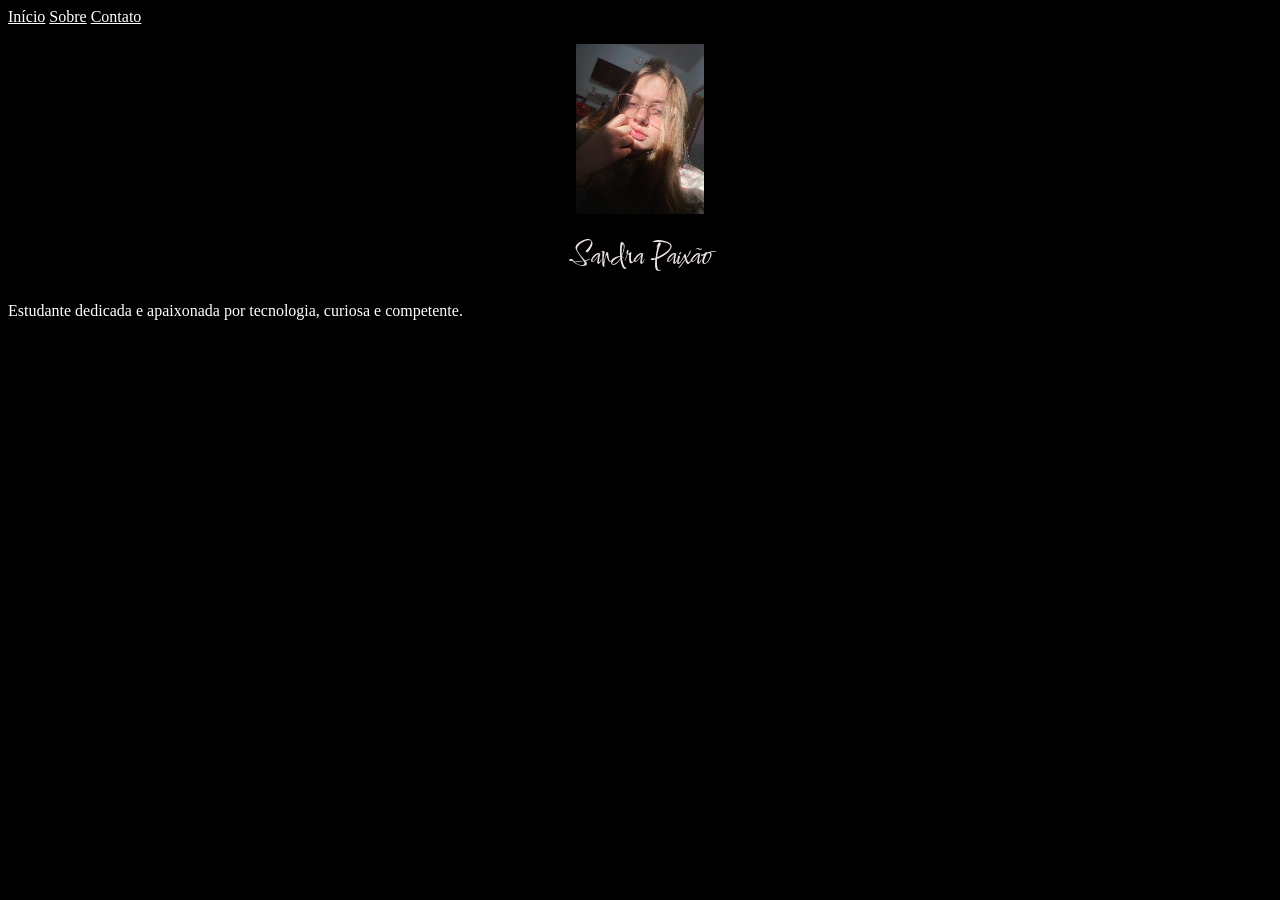
==== index.html @ 08f1afb5 "Add files via upload" ====
<!DOCTYPE html>
<html lang="pt-br">
<head>
    <meta charset="UTF-8">
    <meta name="viewport" content="width=device-width, initial-scale=1.0">
    <title>Potifólio Sandra Paixão</title>
    <link rel="stylesheet" href="index.css">
</head>
<body>
    <header>
       <nav>
        <a href="./index.html">Início</a>
        <a href="./nav.html">Sobre</a>
        <a href="./Contato.html">Contato</a>
       </nav>
    </header>
<br>
     
    <img src="./eu.jpg" alt="eu" height="170" >

    <h1>Sandra Paixão</h1>
     <p>Estudante dedicada e apaixonada por tecnologia, curiosa e competente.</p>

     
</body>
</html>
---- index.css ----
@import url('https://fonts.googleapis.com/css2?family=Comforter&display=swap');


body {
    background-color: rgb(0, 0, 0);
}

h1 {
    font-family: "Comforter", cursive;
    color:rgb(237, 226, 226);
    text-align: center;
    font-weight: 1;
}

p {
    color: white;
    text-align: left;
}

img {
    display: block;
    margin: auto;
    animation: exemple 2s infinite ease-in-out;
}

@keyframes exemple {
    50% {
        transform: translateY(-10%);
    }
}

a {
   color: white;

}
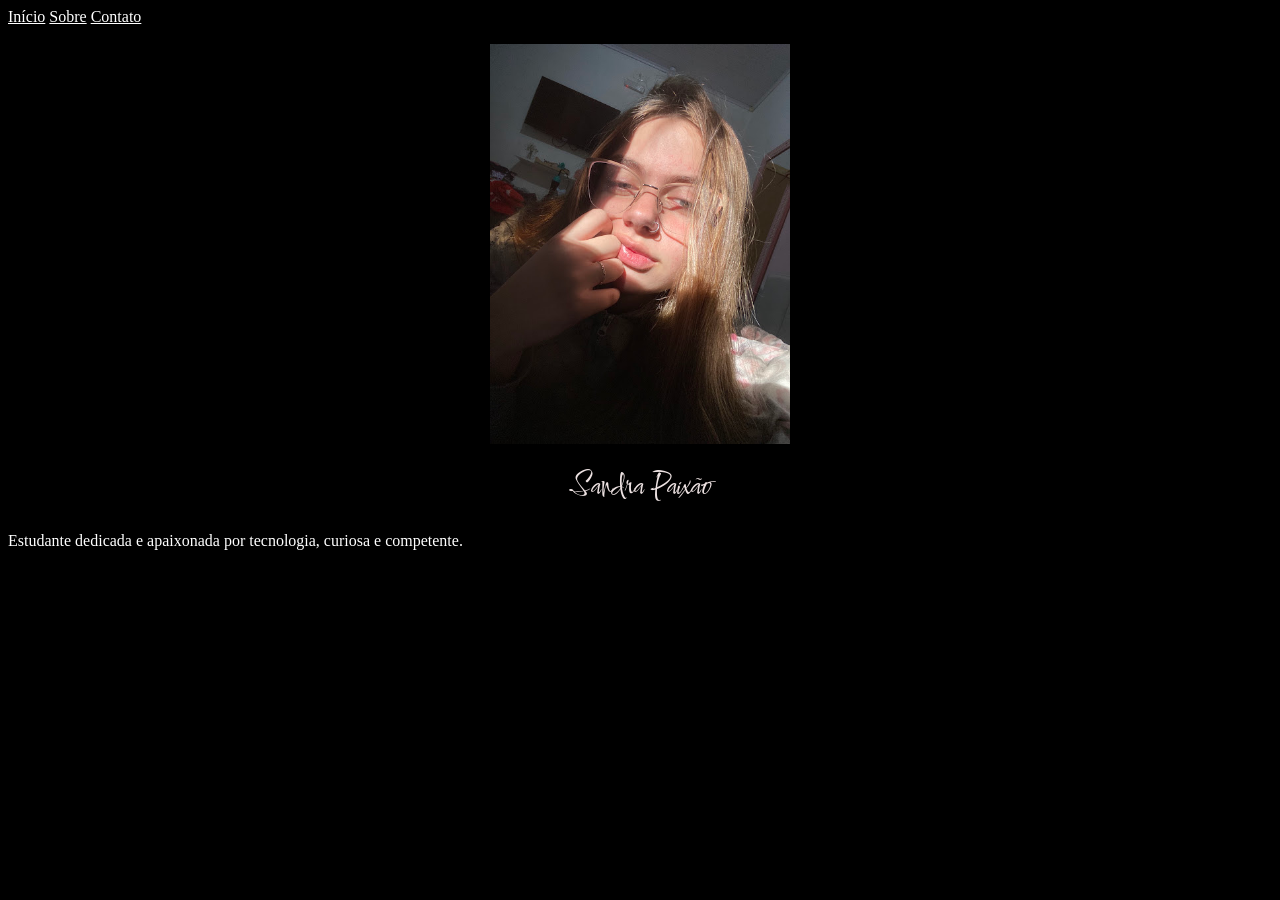
==== commit 1fab6758: "Update image height in index.html Increased image height from 170px to 400px." ====
--- a/index.html
+++ b/index.html
@@ -16,11 +16,11 @@
     </header>
 <br>
      
-    <img src="./eu.jpg" alt="eu" height="170" >
+    <img src="./eu.jpg" alt="eu" height="400px" >
 
     <h1>Sandra Paixão</h1>
      <p>Estudante dedicada e apaixonada por tecnologia, curiosa e competente.</p>
 
      
 </body>
-</html>+</html>
